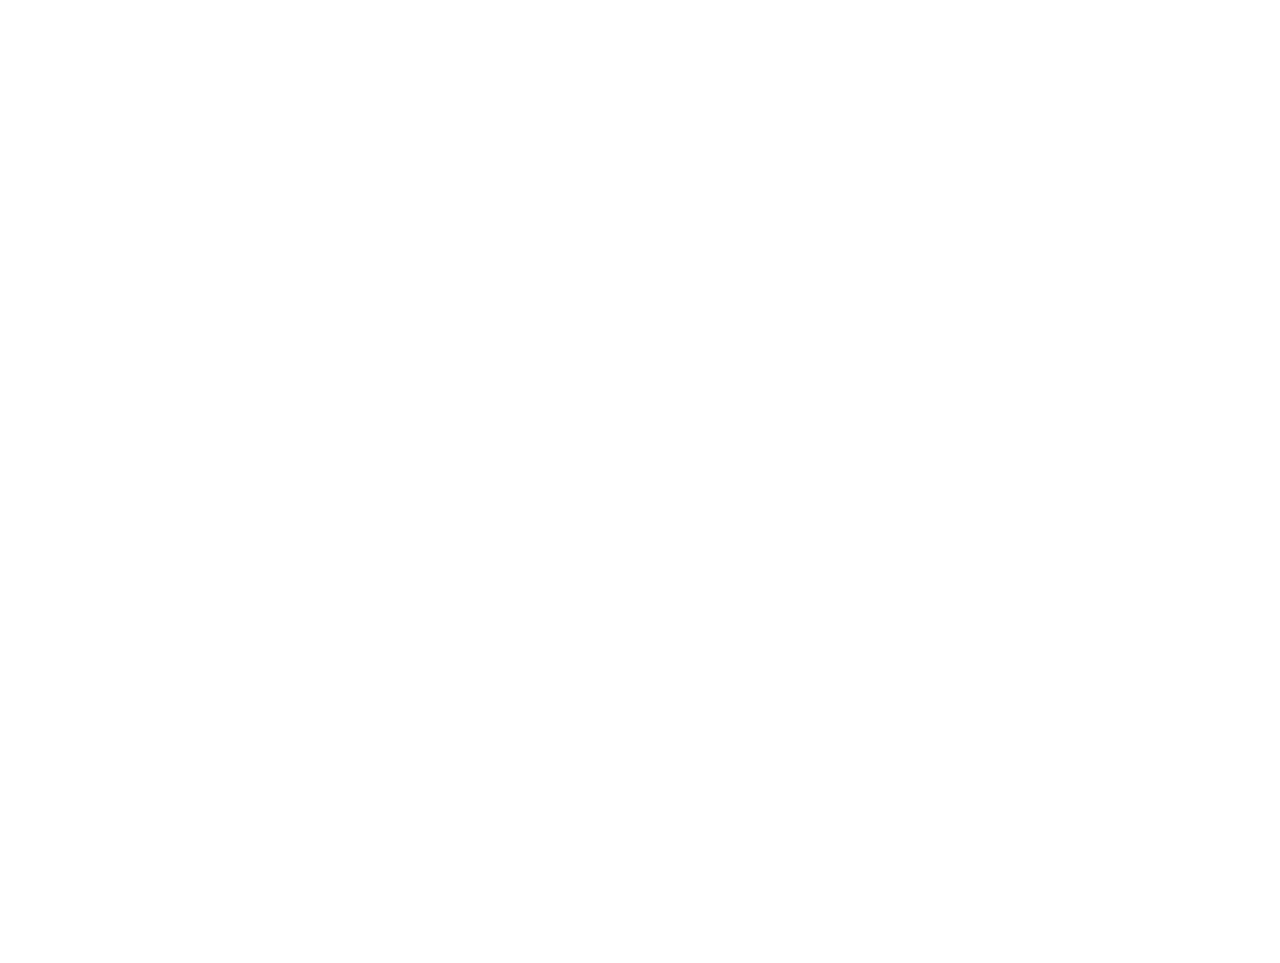
==== public/index.html @ e5b98229 "Fix HTML syntax and add enhancements script" ====
<!doctype html>
<html lang="ar" dir="rtl">
<head>
  <meta charset="utf-8" />
  <meta name="viewport" content="width=device-width,initial-scale=1" />
  <title>منصة ذكاء وتخطيط للأعمال الصغيرة — BizIntel</title>

  <!-- Cairo + Tajawal -->
  <link href="https://fonts.googleapis.com/css2?family=Cairo:wght@300;400;600;700&family=Tajawal:wght@300;400;500;700&display=swap" rel="stylesheet">

  <!-- ملف CSS واحد -->
  <link rel="stylesheet" href="styles.css" />

  <meta name="theme-color" content="#071029" />
</head>
<body>
  <main class="app" id="app">
    <!-- شريط علوي -->
    <header class="topbar" role="banner">
      <div class="brand">
        <svg class="logo" viewBox="0 0 24 24" width="36" height="36" aria-hidden="true">
          <defs>
            <linearGradient id="g" x1="0" x2="1">
              <stop offset="0" stop-color="#6EE7F9"/>
              <stop offset="1" stop-color="#7C4DFF"/>
            </linearGradient>
          </defs>
          <rect x="2" y="2" width="20" height="20" rx="5" fill="url(#g)"></rect>
        </svg>
        <div class="brand-text">
          <div class="title">BizIntel</div>
          <div class="subtitle">ذكاء وتخطيط للأعمال الصغيرة</div>
        </div>
      </div>

      <nav class="nav-actions" aria-label="أزرار رئيسية">
        <button class="btn ghost" id="open-form-btn" aria-controls="order-panel">ابدأ خطة</button>
      </nav>
    </header>

    <!-- HERO -->
    <section class="hero" id="hero">
      <div class="hero-inner">
        <h1 class="hero-title">حوّل الرؤى إلى خطوات قابلة للتنفيذ</h1>
        <p class="hero-lead">خطة أعمال احترافية مُخصّصة: استراتيجية تسويق، تحليل SWOT، وخطوات تنفيذية خلال 90 يومًا — مدعومة بـ Gemini Pro.</p>
        <div class="hero-cta">
          <button class="btn primary" id="hero-start">ابدأ خطتك الآن</button>
          <a class="link muted" href="#how-it-works">كيف يعمل</a>
        </div>
      </div>

      <aside class="hero-visual glass" aria-hidden="true">
        <div class="card-preview">
          <div class="card-header">نظرة سريعة</div>
          <div class="card-body">
            <div class="stat">
              <div class="stat-value">استراتيجية</div>
              <div class="stat-label">خطة 90 يوم</div>
            </div>
            <div class="stat">
              <div class="stat-value">تحليل</div>
              <div class="stat-label">SWOT & أولويات</div>
            </div>
          </div>
        </div>
      </aside>
    </section>

    <hr class="divider" />

    <!-- شبكة رئيسية: نموذج + لوحة النتائج -->
    <section class="main-grid" id="main-grid">
      <!-- نموذج متعدد الخطوات -->
      <aside class="panel glass form-panel" id="order-panel" aria-labelledby="form-heading">
        <h2 id="form-heading">نموذج الطلب</h2>
        <p.class="muted">أخبرنا عن عملك لنقدّم خطة مهنية ومُنفّذة.</p>

        <form id="multi-step-form" novalidate autocomplete="off">
          <div class="steps" role="tablist" aria-label="مراحل النموذج">
            <div class="step active" data-step="1" role="tab" aria-selected="true">1</div>
            <div class="step" data-step="2" role="tab" aria-selected="false">2</div>
            <div class="step" data-step="3" role="tab" aria-selected="false">3</div>
          </div>

          <!-- خطوة 1 -->
          <fieldset class="step-panel" data-step="1">
            <label class="field">
              <span class="label">اسم النشاط التجاري</span>
              <input type="text" name="businessName" id="businessName" placeholder="مثال: مخبز الخليج" required />
            </label>

            <label class="field">
              <span class="label">القطاع</span>
              <select name="industry" id="industry" required>
                <option value="">اختر القطاع</option>
                <option>تجزئة</option>
                <option>طعام ومشروبات</option>
                <option>خدمات مهنية</option>
                <option>صحة ورفاهية</option>
                <option>تكنولوجيا</option>
                <option>أخرى</option>
              </select>
            </label>

            <div class="actions">
              <button type="button" class="btn primary next-btn">التالي</button>
            </div>
          </fieldset>

          <!-- خطوة 2 -->
          <fieldset class="step-panel" data-step="2" hidden>
            <label class="field">
              <span class="label">الميزانية الشهرية (USD)</span>
              <input type="number" name="budget" id="budget" min="0" placeholder="مثال: 2000" />
            </label>

            <label class="field">
              <span class="label">الأهداف الرئيسية (مفصولة بفواصل)</span>
              <input type="text" name="goals" id="goals" placeholder="مثال: زيادة المبيعات، إطلاق متجر إلكتروني" required />
            </label>

            <div class="actions">
              <button type="button" class="btn ghost prev-btn">السابق</button>
              <button type="button" class="btn primary next-btn">التالي</button>
            </div>
          </fieldset>

          <!-- خطوة 3 -->
          <fieldset class="step-panel" data-step="3" hidden>
            <label class="field">
              <span class="label">التحديات الحالية</span>
              <textarea name="challenges" id="challenges" rows="4" placeholder="صف التحديات الحالية مثل ضعف التحويل أو مشاكل التوريد" required></textarea>
            </label>

            <div class="actions">
              <button type="button" class="btn ghost prev-btn">السابق</button>
              <button type="submit" class="btn primary">إنشاء الخطة</button>
            </div>
          </fieldset>
        </form>

        <div class="small muted note">نحترم خصوصيتك: لا نخزن بياناتك الخام على الخادم العام. يتم الاحتفاظ بالخطة الناتجة فقط خلال الجلسة.</div>
      </aside>

      <!-- لوحة النتائج -->
      <section class="panel glass output-panel" id="output-panel" aria-live="polite">
        <div class="output-header">
          <h2>الخطة المولّدة</h2>
          <div class="output-actions">
            <button class="btn ghost" id="download-btn" disabled>تحميل</button>
            <button class="btn ghost" id="print-btn" disabled>طباعة</button>
          </div>
        </div>

        <!-- واجهة التحليل (حالة العمل مع Gemini) -->
        <div id="analysis-ui" class="analysis-ui hidden" aria-hidden="true">
          <div class="analysis-card">
            <div class="analysis-title">جارٍ التحليل بواسطة Gemini Pro</div>
            <div class="analysis-body">
              <div class="loader" aria-hidden="true">
                <div class="dot a"></div>
                <div class="dot b"></div>
                <div class="dot c"></div>
              </div>
              <div class="analysis-text">نقوم بصياغة خطة مهنية ومُفصّلة — قد يستغرق الأمر لحظات.</div>
            </div>
          </div>
        </div>

        <!-- مخرجات الخطة -->
        <div id="plan-output" class="plan-output hidden">
          <div class="plan-meta">
            <div><strong id="meta-business"></strong> — <span id="meta-industry" class="muted"></span></div>
            <div class="muted" id="meta-goals"></div>
          </div>

          <div class="plan-grid" id="plan-grid">
            <article class="plan-card">
              <h3>استراتيجية التسويق</h3>
              <div id="marketing" class="plan-section"></div>
            </article>

            <article class="plan-card">
              <h3>تحليل SWOT</h3>
              <div id="swot" class="plan-section"></div>
            </article>

            <article class="plan-card">
              <h3>خطوات تنفيذية (90 يوم)</h3>
              <div id="actions" class="plan-section"></div>
            </article>
          </div>

          <div class="plan-footer">
            <button class="btn primary" id="refine-btn">تحسين الخطة</button>
            <button class="btn ghost" id="new-btn">خطة جديدة</button>
          </div>
        </div>

        <!-- حالة فارغة -->
        <div id="empty-state" class="empty-state">
          <div class="empty-illustration">🧭</div>
          <div class="empty-text">لا توجد خطة بعد. ابدأ نموذج الطلب للحصول على خطة مخصصة.</div>
        </div>
      </section>
    </section>

    <footer class="footer" role="contentinfo">
      <div>© <span id="year"></span> BizIntel — تصميم عصري</div>
      <div class="muted">Glassmorphism · ثيم أزرق غامق</div>
    </footer>
  </main>

  <!-- ملف جافاسكربت منفصل -->
  <script src="app.js" defer></script>
  <!-- enhancements.js يُحمّل بعد app.js ليدمج التحسينات دون تغيير الكود الأساسي -->
  <script src="enhancements.js" defer></script>
</body>
                  </html>
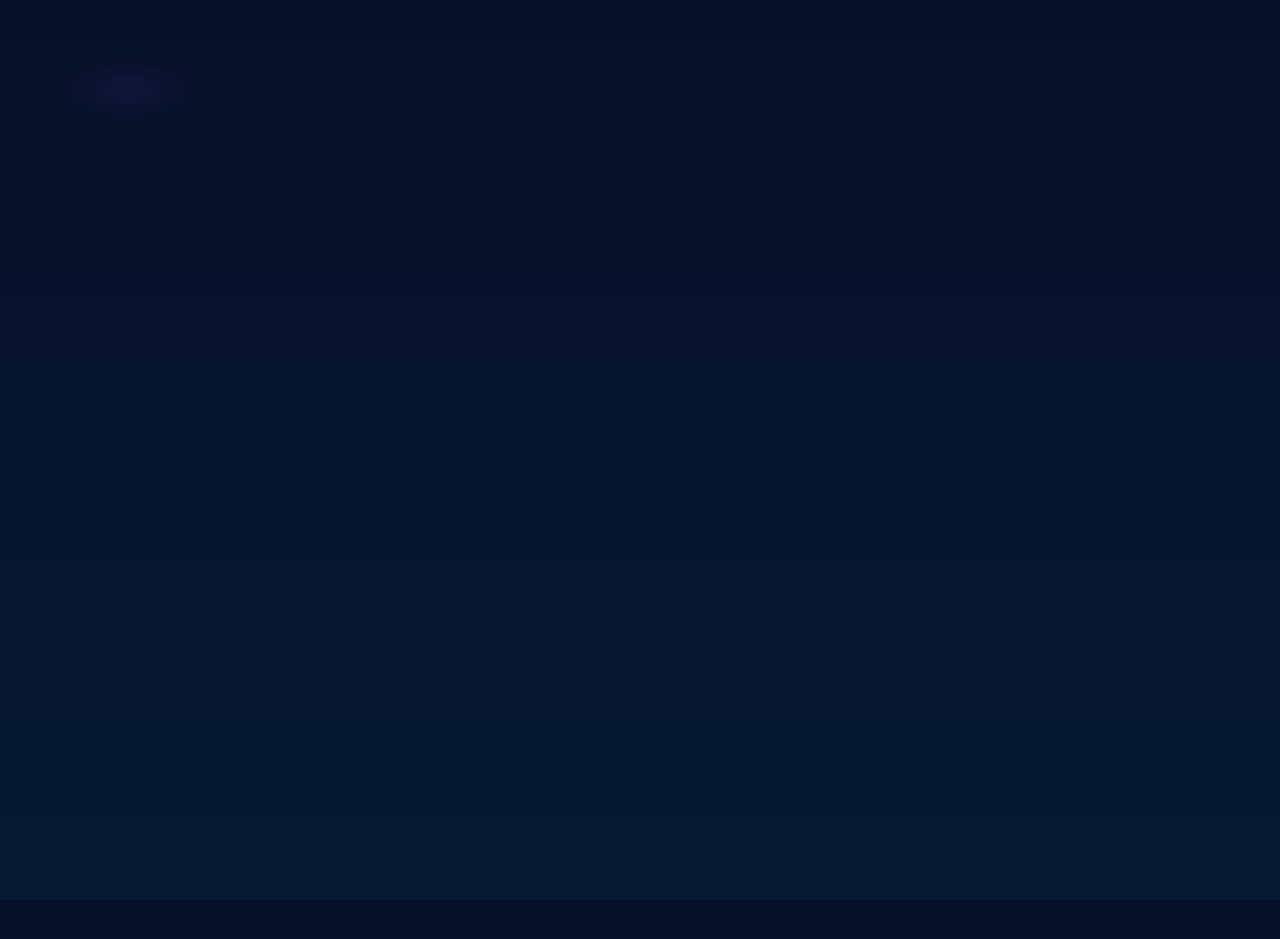
==== commit 41b421ff: "Update index.html" ====
--- a/public/index.html
+++ b/public/index.html
@@ -3,19 +3,14 @@
 <head>
   <meta charset="utf-8" />
   <meta name="viewport" content="width=device-width,initial-scale=1" />
-  <title>منصة ذكاء وتخطيط للأعمال الصغيرة — BizIntel</title>
-
-  <!-- Cairo + Tajawal -->
+  <title>Business Planning — منصة تخطيط الأعمال</title>
   <link href="https://fonts.googleapis.com/css2?family=Cairo:wght@300;400;600;700&family=Tajawal:wght@300;400;500;700&display=swap" rel="stylesheet">
-
-  <!-- ملف CSS واحد -->
   <link rel="stylesheet" href="styles.css" />
-
+  <meta name="author" content="Abdualrhman" />
   <meta name="theme-color" content="#071029" />
 </head>
 <body>
   <main class="app" id="app">
-    <!-- شريط علوي -->
     <header class="topbar" role="banner">
       <div class="brand">
         <svg class="logo" viewBox="0 0 24 24" width="36" height="36" aria-hidden="true">
@@ -28,21 +23,19 @@
           <rect x="2" y="2" width="20" height="20" rx="5" fill="url(#g)"></rect>
         </svg>
         <div class="brand-text">
-          <div class="title">BizIntel</div>
-          <div class="subtitle">ذكاء وتخطيط للأعمال الصغيرة</div>
+          <div class="title">Business Planning</div>
+          <div class="subtitle">منصة تخطيط الأعمال الصغيرة</div>
         </div>
       </div>
-
       <nav class="nav-actions" aria-label="أزرار رئيسية">
         <button class="btn ghost" id="open-form-btn" aria-controls="order-panel">ابدأ خطة</button>
       </nav>
     </header>
 
-    <!-- HERO -->
     <section class="hero" id="hero">
       <div class="hero-inner">
         <h1 class="hero-title">حوّل الرؤى إلى خطوات قابلة للتنفيذ</h1>
-        <p class="hero-lead">خطة أعمال احترافية مُخصّصة: استراتيجية تسويق، تحليل SWOT، وخطوات تنفيذية خلال 90 يومًا — مدعومة بـ Gemini Pro.</p>
+        <p class="hero-lead">خطة أعمال احترافية مُخصّصة: استراتيجية تسويق، تحليل SWOT، وخطوات تنفيذية خلال 90 يومًا.</p>
         <div class="hero-cta">
           <button class="btn primary" id="hero-start">ابدأ خطتك الآن</button>
           <a class="link muted" href="#how-it-works">كيف يعمل</a>
@@ -68,12 +61,10 @@
 
     <hr class="divider" />
 
-    <!-- شبكة رئيسية: نموذج + لوحة النتائج -->
     <section class="main-grid" id="main-grid">
-      <!-- نموذج متعدد الخطوات -->
       <aside class="panel glass form-panel" id="order-panel" aria-labelledby="form-heading">
         <h2 id="form-heading">نموذج الطلب</h2>
-        <p.class="muted">أخبرنا عن عملك لنقدّم خطة مهنية ومُنفّذة.</p>
+        <p class="muted">أخبرنا عن عملك لنقدّم خطة مهنية ومُنفّذة.</p>
 
         <form id="multi-step-form" novalidate autocomplete="off">
           <div class="steps" role="tablist" aria-label="مراحل النموذج">
@@ -82,7 +73,6 @@
             <div class="step" data-step="3" role="tab" aria-selected="false">3</div>
           </div>
 
-          <!-- خطوة 1 -->
           <fieldset class="step-panel" data-step="1">
             <label class="field">
               <span class="label">اسم النشاط التجاري</span>
@@ -107,7 +97,6 @@
             </div>
           </fieldset>
 
-          <!-- خطوة 2 -->
           <fieldset class="step-panel" data-step="2" hidden>
             <label class="field">
               <span class="label">الميزانية الشهرية (USD)</span>
@@ -125,7 +114,6 @@
             </div>
           </fieldset>
 
-          <!-- خطوة 3 -->
           <fieldset class="step-panel" data-step="3" hidden>
             <label class="field">
               <span class="label">التحديات الحالية</span>
@@ -140,9 +128,10 @@
         </form>
 
         <div class="small muted note">نحترم خصوصيتك: لا نخزن بياناتك الخام على الخادم العام. يتم الاحتفاظ بالخطة الناتجة فقط خلال الجلسة.</div>
+
+        <button type="button" class="btn ghost small" id="clear-draft-btn" style="margin-top: 10px; font-size: 12px;">مسح المسودة</button>
       </aside>
 
-      <!-- لوحة النتائج -->
       <section class="panel glass output-panel" id="output-panel" aria-live="polite">
         <div class="output-header">
           <h2>الخطة المولّدة</h2>
@@ -152,10 +141,9 @@
           </div>
         </div>
 
-        <!-- واجهة التحليل (حالة العمل مع Gemini) -->
         <div id="analysis-ui" class="analysis-ui hidden" aria-hidden="true">
           <div class="analysis-card">
-            <div class="analysis-title">جارٍ التحليل بواسطة Gemini Pro</div>
+            <div class="analysis-title">جارٍ التحليل</div>
             <div class="analysis-body">
               <div class="loader" aria-hidden="true">
                 <div class="dot a"></div>
@@ -167,7 +155,6 @@
           </div>
         </div>
 
-        <!-- مخرجات الخطة -->
         <div id="plan-output" class="plan-output hidden">
           <div class="plan-meta">
             <div><strong id="meta-business"></strong> — <span id="meta-industry" class="muted"></span></div>
@@ -197,7 +184,6 @@
           </div>
         </div>
 
-        <!-- حالة فارغة -->
         <div id="empty-state" class="empty-state">
           <div class="empty-illustration">🧭</div>
           <div class="empty-text">لا توجد خطة بعد. ابدأ نموذج الطلب للحصول على خطة مخصصة.</div>
@@ -206,14 +192,12 @@
     </section>
 
     <footer class="footer" role="contentinfo">
-      <div>© <span id="year"></span> BizIntel — تصميم عصري</div>
+      <div>© <span id="year"></span> Business Planning — تصميم عصري</div>
       <div class="muted">Glassmorphism · ثيم أزرق غامق</div>
     </footer>
   </main>
 
-  <!-- ملف جافاسكربت منفصل -->
   <script src="app.js" defer></script>
-  <!-- enhancements.js يُحمّل بعد app.js ليدمج التحسينات دون تغيير الكود الأساسي -->
   <script src="enhancements.js" defer></script>
 </body>
-                  </html>
+</html>
--- a/public/styles.css
+++ b/public/styles.css
@@ -0,0 +1,366 @@
+:root{
+  --bg-1: #071029;
+  --bg-2: #071a33;
+  --glass-1: rgba(255,255,255,0.04);
+  --glass-2: rgba(255,255,255,0.02);
+  --accent-1: #6EE7F9;
+  --accent-2: #7C4DFF;
+  --muted: rgba(255,255,255,0.68);
+  --muted-2: rgba(255,255,255,0.48);
+  --card-radius: 16px;
+  --transition: 260ms cubic-bezier(.2,.9,.2,1);
+  --shadow-1: 0 8px 30px rgba(2,16,37,0.6);
+  font-family: 'Tajawal', 'Cairo', system-ui, -apple-system, "Segoe UI", Roboto, Arial, sans-serif;
+  color-scheme: dark;
+  color: #eaf6ff;
+}
+
+/* =========================
+   قواعد أساسية
+   ========================= */
+*{box-sizing:border-box}
+html,body{height:100%}
+body{
+  margin:0;
+  background:
+    radial-gradient(900px 400px at 10% 10%, rgba(124,77,255,0.08), transparent 8%),
+    linear-gradient(180deg,var(--bg-1),var(--bg-2));
+  -webkit-font-smoothing:antialiased;
+  -moz-osx-font-smoothing:grayscale;
+  padding:20px;
+  line-height:1.45;
+}
+
+/* =========================
+   حاوية التطبيق
+   ========================= */
+.app{
+  max-width:1200px;
+  margin:0 auto;
+  display:flex;
+  flex-direction:column;
+  gap:18px;
+  min-height:calc(100vh - 40px);
+  animation:fadeInUp 700ms ease both;
+}
+
+/* =========================
+   شريط علوي
+   ========================= */
+.topbar{
+  display:flex;
+  justify-content:space-between;
+  align-items:center;
+  padding:12px 16px;
+  border-radius:12px;
+  background: linear-gradient(180deg, rgba(255,255,255,0.02), rgba(255,255,255,0.01));
+  border:1px solid rgba(255,255,255,0.04);
+  backdrop-filter: blur(10px) saturate(120%);
+  transform:translateZ(0);
+}
+.brand{display:flex;gap:12px;align-items:center}
+.brand .logo{flex:0 0 36px;border-radius:8px}
+.brand-text .title{font-weight:700;font-size:1.05rem}
+.brand-text .subtitle{font-size:0.78rem;color:var(--muted);margin-top:-2px}
+
+/* =========================
+   أزرار عامة
+   ========================= */
+.btn{
+  border:0;
+  padding:10px 14px;
+  border-radius:10px;
+  cursor:pointer;
+  font-weight:700;
+  transition:transform var(--transition), box-shadow var(--transition), opacity var(--transition);
+  background:transparent;
+  color:inherit;
+  letter-spacing:0.2px;
+}
+.btn:hover{transform:translateY(-4px)}
+.btn.primary{
+  background: linear-gradient(90deg,var(--accent-1),var(--accent-2));
+  color:#021025;
+  box-shadow: 0 10px 30px rgba(124,77,255,0.12);
+}
+.btn.ghost{
+  background:transparent;
+  border:1px solid rgba(255,255,255,0.06);
+}
+
+/* =========================
+   قسم البطل مع أنيميشن خلفية ناعمة
+   ========================= */
+.hero{
+  display:grid;
+  grid-template-columns: 1fr 360px;
+  gap:20px;
+  align-items:center;
+  padding:18px;
+  border-radius:14px;
+  border:1px solid rgba(255,255,255,0.03);
+  background: linear-gradient(180deg, rgba(255,255,255,0.01), rgba(255,255,255,0.005));
+  position:relative;
+  overflow:hidden;
+}
+.hero::after{
+  content:'';
+  position:absolute;
+  inset:-20% -10% auto auto;
+  width:600px;height:600px;
+  background:radial-gradient(circle at 30% 30%, rgba(110,231,249,0.06), transparent 20%),
+             radial-gradient(circle at 70% 70%, rgba(124,77,255,0.05), transparent 18%);
+  transform:translateX(-10%);
+  animation:heroFloat 8s ease-in-out infinite;
+  pointer-events:none;
+}
+@keyframes heroFloat{
+  0%{transform:translateX(-10%) translateY(0)}
+  50%{transform:translateX(6%) translateY(-8px)}
+  100%{transform:translateX(-10%) translateY(0)}
+}
+.hero-inner{padding:6px 12px}
+.hero-title{font-size:1.9rem;margin:0 0 8px;line-height:1.1}
+.hero-lead{color:var(--muted);margin:0 0 16px}
+.hero-cta{display:flex;gap:12px;align-items:center}
+
+/* بطاقة معاينة */
+.hero-visual{padding:18px;border-radius:16px;display:flex;align-items:center;justify-content:center}
+.card-preview{
+  width:100%;
+  background: linear-gradient(180deg, rgba(255,255,255,0.02), rgba(255,255,255,0.01));
+  border-radius:12px;
+  padding:14px;
+  border:1px solid rgba(255,255,255,0.04);
+  box-shadow: 0 8px 30px rgba(2,16,37,0.45);
+  transform:translateY(0);
+  transition:transform 420ms ease;
+}
+.card-preview:hover{transform:translateY(-8px)}
+
+/* =========================
+   فاصل
+   ========================= */
+.divider{border:0;height:1px;background:linear-gradient(90deg,transparent,rgba(255,255,255,0.03),transparent);margin:6px 0;border-radius:2px}
+
+/* =========================
+   الشبكة الرئيسية
+   ========================= */
+.main-grid{
+  display:grid;
+  grid-template-columns: 360px 1fr;
+  gap:18px;
+  align-items:start;
+}
+
+/* =========================
+   البطاقات العامة
+   ========================= */
+.panel{
+  padding:18px;
+  border-radius:var(--card-radius);
+  background: linear-gradient(180deg, rgba(255,255,255,0.02), rgba(255,255,255,0.01));
+  border:1px solid rgba(255,255,255,0.04);
+  backdrop-filter: blur(10px) saturate(120%);
+  box-shadow: 0 6px 20px rgba(2,16,37,0.45);
+}
+
+/* =========================
+   نموذج متعدد الخطوات
+   ========================= */
+.form-panel h2{margin:0 0 6px}
+.muted{color:var(--muted);font-size:0.95rem}
+.small{font-size:0.85rem}
+.note{margin-top:12px;color:var(--muted-2)}
+.steps{display:flex;gap:8px;margin:12px 0}
+.step{width:40px;height:40px;border-radius:10px;background:var(--glass-2);display:flex;align-items:center;justify-content:center;color:var(--muted);font-weight:800}
+.step.active{background:linear-gradient(90deg,var(--accent-1),var(--accent-2));color:#021025;box-shadow:0 8px 24px rgba(124,77,255,0.08)}
+.field{display:flex;flex-direction:column;margin-bottom:12px}
+.label{font-size:0.9rem;margin-bottom:8px;color:var(--muted)}
+input[type="text"],input[type="number"],select,textarea{
+  padding:12px 14px;border-radius:12px;border:1px solid rgba(255,255,255,0.04);background:transparent;color:inherit;outline:none;
+  transition:border-color var(--transition), box-shadow var(--transition), transform 180ms;
+  font-size:0.95rem;
+}
+input::placeholder, textarea::placeholder{color:rgba(255,255,255,0.28)}
+input:focus,textarea:focus,select:focus{border-color:rgba(110,231,249,0.6);box-shadow:0 10px 30px rgba(110,231,249,0.04);transform:translateY(-2px)}
+.actions{display:flex;gap:8px;justify-content:flex-end;margin-top:6px}
+
+/* =========================
+   واجهة التحليل (Loader)
+   ========================= */
+.analysis-ui{display:flex;align-items:center;justify-content:center;padding:18px}
+.analysis-card{display:flex;flex-direction:column;align-items:center;gap:12px;padding:18px;border-radius:12px;background:linear-gradient(180deg, rgba(255,255,255,0.01), rgba(255,255,255,0.005));border:1px solid rgba(255,255,255,0.03)}
+.loader{display:flex;gap:10px;align-items:center}
+.dot{width:14px;height:14px;border-radius:50%;background:linear-gradient(90deg,var(--accent-1),var(--accent-2));opacity:0.98;transform:translateY(0);animation:dot-bob 1s infinite ease-in-out}
+.dot.b{animation-delay:0.12s}
+.dot.c{animation-delay:0.24s}
+@keyframes dot-bob{0%{transform:translateY(0)}50%{transform:translateY(-10px)}100%{transform:translateY(0)}}
+.analysis-text{color:var(--muted);font-size:0.95rem}
+
+/* =========================
+   مخرجات الخطة
+   ========================= */
+.plan-output{display:flex;flex-direction:column;gap:12px}
+.plan-meta{display:flex;justify-content:space-between;align-items:center}
+.plan-grid{display:grid;grid-template-columns:repeat(3,1fr);gap:12px}
+.plan-card{padding:14px;border-radius:12px;background:linear-gradient(180deg, rgba(255,255,255,0.01), rgba(255,255,255,0.005));border:1px solid rgba(255,255,255,0.03)}
+.plan-card h3{margin:0 0 8px}
+.plan-section{color:var(--muted);line-height:1.6;max-height:420px;overflow:auto;padding-right:6px}
+.plan-footer{display:flex;gap:8px;justify-content:flex-end;margin-top:8px}
+
+/* تحسينات صغيرة عند المرور */
+.plan-card:hover{transform:translateY(-8px);box-shadow:var(--shadow-1);transition:transform var(--transition)}
+a.link{color:var(--muted);text-decoration:none}
+a.link:hover{color:var(--accent-1)}
+
+/* =========================
+   حالة فارغة
+   ========================= */
+.empty-state{display:flex;flex-direction:column;align-items:center;justify-content:center;padding:28px;color:var(--muted)}
+.empty-illustration{font-size:36px;margin-bottom:8px}
+
+/* =========================
+   Confetti بسيط عند النجاح (CSS + JS)
+   ========================= */
+.confetti {
+  position:fixed;
+  pointer-events:none;
+  inset:0;
+  overflow:hidden;
+  z-index:9999;
+}
+.confetti .piece{
+  position:absolute;
+  width:10px;height:16px;
+  opacity:0.95;
+  transform-origin:center;
+  animation:confetti-fall linear forwards;
+  border-radius:2px;
+}
+@keyframes confetti-fall{
+  0%{transform:translateY(-10vh) rotate(0deg);opacity:1}
+  100%{transform:translateY(110vh) rotate(720deg);opacity:0}
+}
+
+/* =========================
+   أنيميشنات عامة
+   ========================= */
+@keyframes fadeInUp{
+  from{opacity:0;transform:translateY(8px)}
+  to{opacity:1;transform:translateY(0)}
+}
+
+/* =========================
+   أدوات مساعدة واستجابة
+   ========================= */
+.hidden{display:none}
+.glass{background:linear-gradient(180deg, rgba(255,255,255,0.02), rgba(255,255,255,0.01));border:1px solid rgba(255,255,255,0.04);backdrop-filter: blur(10px) saturate(120%);}
+
+/* =========================
+   استجابة للشاشات الصغيرة
+   ========================= */
+@media (max-width:980px){
+  .hero{grid-template-columns:1fr;gap:12px}
+  .main-grid{grid-template-columns:1fr;gap:12px}
+  .plan-grid{grid-template-columns:1fr}
+  .hero-visual{order:-1}
+  .form-panel{order:2}
+  .brand-text .title{font-size:1rem}
+  .hero-title{font-size:1.4rem}
+}
+
+/* =========================
+   تحسينات وصولية (focus)
+   ========================= */
+:focus{outline:2px solid rgba(110,231,249,0.18);outline-offset:3px}
+
+/* =========================
+   ENHANCEMENTS (لا تغيّر الكود الأساسي أعلاه؛ هذا الجزء يربط styles.css مع enhancements.js)
+   - يضيف أنماط للـ toasts, spinner, aria-live, confetti المتوقعة في enhancements.js
+   - ضع هذا الجزء في نهاية الملف لضمان عدم كسر الأنماط الأساسية
+   ========================= */
+
+/* Root helpers for enhancement elements */
+#enh-toast-root {
+  position: fixed;
+  right: 18px;
+  bottom: 18px;
+  z-index: 100000;
+  display: flex;
+  flex-direction: column;
+  gap: 8px;
+  pointer-events: none;
+}
+.enh-toast {
+  pointer-events: auto;
+  color: #fff;
+  padding: 10px 14px;
+  border-radius: 8px;
+  box-shadow: 0 6px 18px rgba(2,16,37,0.12);
+  font-size: 13px;
+  max-width: 320px;
+  opacity: 1;
+  transition: opacity .3s ease, transform .25s ease;
+}
+.enh-toast-info { background: #021025; }
+.enh-toast-success { background: linear-gradient(90deg,var(--accent-1),var(--accent-2)); color:#021025; }
+.enh-toast-error { background: #ff6b6b; }
+
+/* Spinner overlay (enh-spinner) */
+#enh-spinner {
+  position: fixed;
+  inset: 0;
+  display: none;
+  align-items: center;
+  justify-content: center;
+  background: rgba(2,16,37,0.35);
+  z-index: 99998;
+  pointer-events: none;
+}
+#enh-spinner > div {
+  background: #fff;
+  padding: 14px;
+  border-radius: 10px;
+  display: flex;
+  gap: 12px;
+  align-items: center;
+  box-shadow: 0 8px 30px rgba(2,16,37,0.12);
+}
+.enh-spinner-dot {
+  width: 34px;
+  height: 34px;
+  border-radius: 50%;
+  background: linear-gradient(90deg,#7c4dff,#6ee7f9);
+  animation: enh-spin 1s linear infinite;
+}
+@keyframes enh-spin { from { transform: rotate(0deg) } to { transform: rotate(360deg) } }
+
+/* aria-live region visually hidden but accessible */
+#enh-aria-live {
+  position: absolute !important;
+  left: -9999px !important;
+  width: 1px !important;
+  height: 1px !important;
+  overflow: hidden !important;
+}
+
+/* Confetti tweaks (ensure consistent look with JS) */
+.confetti { position: fixed; pointer-events: none; inset: 0; overflow: visible; z-index: 99999; }
+.confetti .piece { position: absolute; width: 10px; height: 16px; opacity: 0.95; transform-origin: center; border-radius: 2px; animation: confetti-fall linear forwards; }
+@keyframes confetti-fall { 0% { transform: translateY(-10vh) rotate(0deg); opacity:1 } 100% { transform: translateY(110vh) rotate(720deg); opacity:0 } }
+
+/* Small responsive tweak so toasts don't overflow on tiny screens */
+@media (max-width:420px) {
+  #enh-toast-root { right: 10px; left: 10px; bottom: 12px; }
+  .enh-toast { max-width: calc(100% - 40px); font-size: 12px; padding: 8px 10px; }
+  #enh-spinner > div { padding: 10px; }
+}
+
+/* Accessibility: focus-visible for enhancement controls if ever focusable */
+.enh-toast:focus, .enh-toast:focus-visible { outline: 2px solid rgba(110,231,249,0.18); outline-offset: 3px; }
+
+/* Utility classes used by enhancements.js (keeps parity with existing .hidden) */
+.enh-hidden { display: none !important; }
+
+/* End of enhancements section */
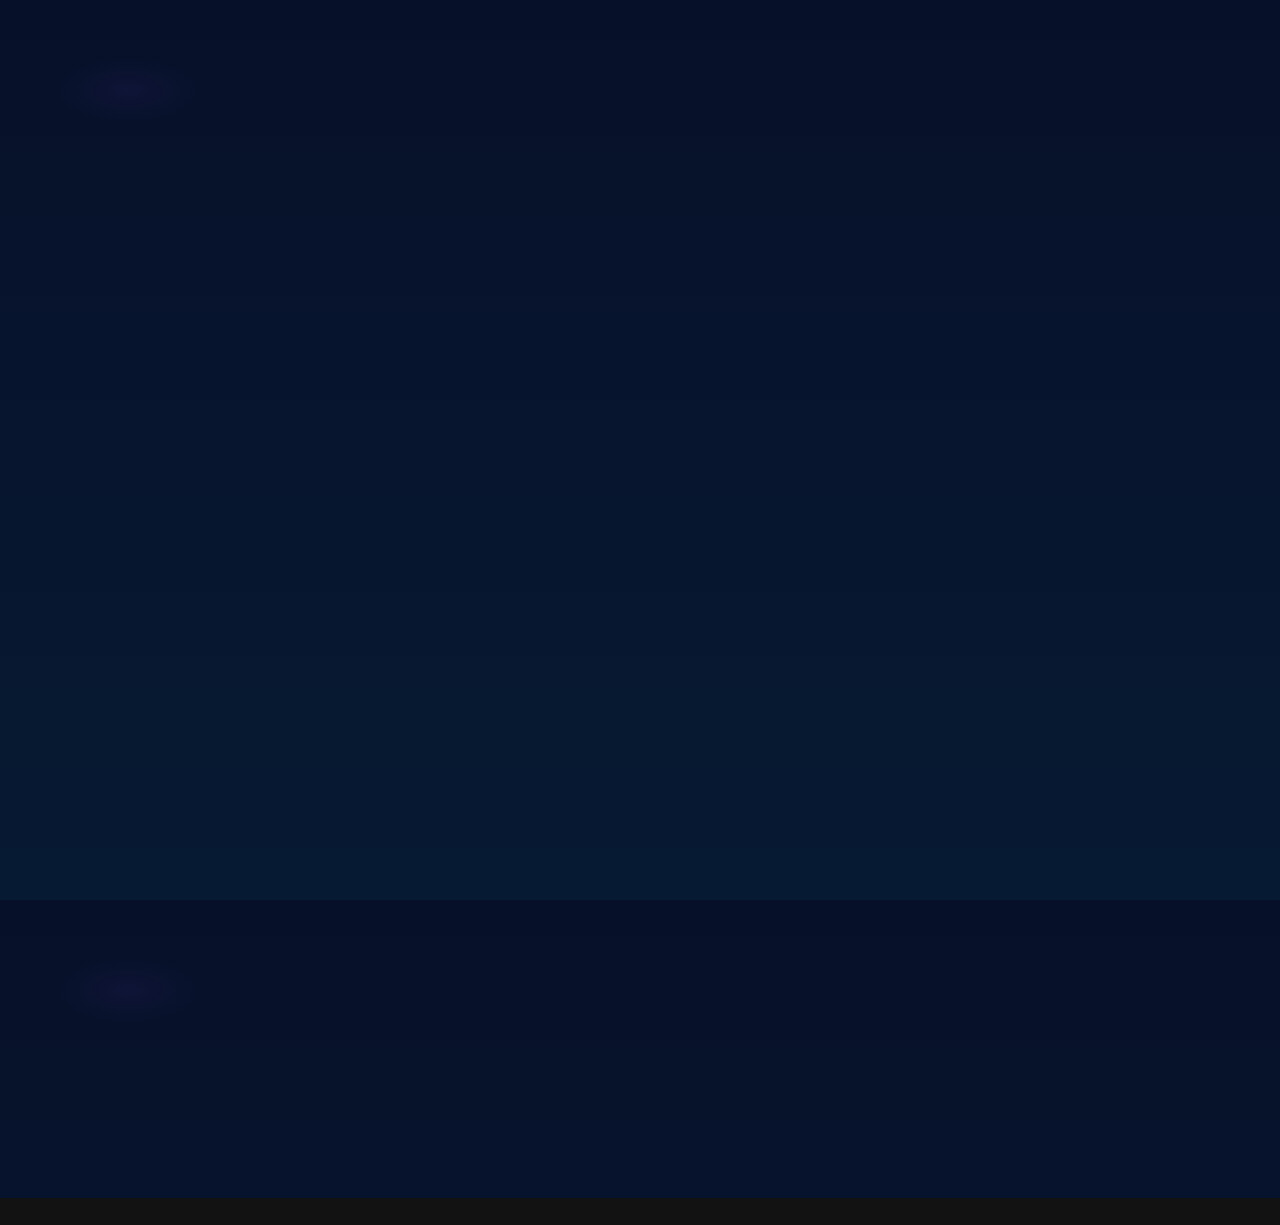
==== commit b88a3267: "Update index.html" ====
--- a/public/index.html
+++ b/public/index.html
@@ -2,11 +2,10 @@
 <html lang="ar" dir="rtl">
 <head>
   <meta charset="utf-8" />
-  <meta name="viewport" content="width=device-width,initial-scale=1" />
+  <meta name="viewport" content="width=device-width, initial-scale=1.0" />
   <title>Business Planning — منصة تخطيط الأعمال</title>
   <link href="https://fonts.googleapis.com/css2?family=Cairo:wght@300;400;600;700&family=Tajawal:wght@300;400;500;700&display=swap" rel="stylesheet">
   <link rel="stylesheet" href="styles.css" />
-  <meta name="author" content="Abdualrhman" />
   <meta name="theme-color" content="#071029" />
 </head>
 <body>
@@ -33,7 +32,7 @@
     </header>
 
     <section class="hero" id="hero">
-      <div class="hero-inner">
+      <div class="hero-inner fade-in">
         <h1 class="hero-title">حوّل الرؤى إلى خطوات قابلة للتنفيذ</h1>
         <p class="hero-lead">خطة أعمال احترافية مُخصّصة: استراتيجية تسويق، تحليل SWOT، وخطوات تنفيذية خلال 90 يومًا.</p>
         <div class="hero-cta">
@@ -42,7 +41,7 @@
         </div>
       </div>
 
-      <aside class="hero-visual glass" aria-hidden="true">
+      <aside class="hero-visual glass fade-in" aria-hidden="true">
         <div class="card-preview">
           <div class="card-header">نظرة سريعة</div>
           <div class="card-body">
@@ -62,7 +61,7 @@
     <hr class="divider" />
 
     <section class="main-grid" id="main-grid">
-      <aside class="panel glass form-panel" id="order-panel" aria-labelledby="form-heading">
+      <aside class="panel glass form-panel fade-in" id="order-panel" aria-labelledby="form-heading">
         <h2 id="form-heading">نموذج الطلب</h2>
         <p class="muted">أخبرنا عن عملك لنقدّم خطة مهنية ومُنفّذة.</p>
 
@@ -129,10 +128,10 @@
 
         <div class="small muted note">نحترم خصوصيتك: لا نخزن بياناتك الخام على الخادم العام. يتم الاحتفاظ بالخطة الناتجة فقط خلال الجلسة.</div>
 
-        <button type="button" class="btn ghost small" id="clear-draft-btn" style="margin-top: 10px; font-size: 12px;">مسح المسودة</button>
+        <button type="button" class="btn ghost small" id="clear-draft-btn">مسح المسودة</button>
       </aside>
 
-      <section class="panel glass output-panel" id="output-panel" aria-live="polite">
+      <section class="panel glass output-panel fade-in" id="output-panel" aria-live="polite">
         <div class="output-header">
           <h2>الخطة المولّدة</h2>
           <div class="output-actions">
@@ -192,7 +191,7 @@
     </section>
 
     <footer class="footer" role="contentinfo">
-      <div>© <span id="year"></span> Business Planning — تصميم عصري</div>
+      <div>© <span id="year"></span> Business Planning</div>
       <div class="muted">Glassmorphism · ثيم أزرق غامق</div>
     </footer>
   </main>
@@ -200,4 +199,4 @@
   <script src="app.js" defer></script>
   <script src="enhancements.js" defer></script>
 </body>
-</html>+              </html>
--- a/public/styles.css
+++ b/public/styles.css
@@ -1,74 +1,70 @@
 :root{
-  --bg-1: #071029;
-  --bg-2: #071a33;
-  --glass-1: rgba(255,255,255,0.04);
-  --glass-2: rgba(255,255,255,0.02);
-  --accent-1: #6EE7F9;
-  --accent-2: #7C4DFF;
-  --muted: rgba(255,255,255,0.68);
-  --muted-2: rgba(255,255,255,0.48);
-  --card-radius: 16px;
-  --transition: 260ms cubic-bezier(.2,.9,.2,1);
-  --shadow-1: 0 8px 30px rgba(2,16,37,0.6);
-  font-family: 'Tajawal', 'Cairo', system-ui, -apple-system, "Segoe UI", Roboto, Arial, sans-serif;
-  color-scheme: dark;
-  color: #eaf6ff;
+  --bg-1:#071029;
+  --bg-2:#071a33;
+  --panel-bg:linear-gradient(180deg, rgba(255,255,255,0.02), rgba(255,255,255,0.01));
+  --glass-1:rgba(255,255,255,0.04);
+  --glass-2:rgba(255,255,255,0.02);
+  --accent-1:#6EE7F9;
+  --accent-2:#7C4DFF;
+  --success:#8BE38B;
+  --danger:#FF6B6B;
+  --muted:rgba(255,255,255,0.68);
+  --muted-2:rgba(255,255,255,0.48);
+  --card-radius:clamp(10px, 1.2vw, 18px);
+  --transition:260ms cubic-bezier(.2,.9,.2,1);
+  --shadow-1:0 8px 30px rgba(2,16,37,0.6);
+  --gap:clamp(12px, 2vw, 28px);
+  --max-width:1200px;
+  font-family:'Tajawal','Cairo',system-ui,-apple-system,"Segoe UI",Roboto,Arial,sans-serif;
+  color-scheme:dark;
+  color:#eaf6ff;
 }
 
-/* =========================
-   قواعد أساسية
-   ========================= */
 *{box-sizing:border-box}
-html,body{height:100%}
+html,body{height:100%;width:100%;overflow-x:hidden}
 body{
   margin:0;
+  min-height:100vh;
   background:
-    radial-gradient(900px 400px at 10% 10%, rgba(124,77,255,0.08), transparent 8%),
+    radial-gradient(900px 400px at 10% 10%, rgba(124,77,255,0.06), transparent 8%),
     linear-gradient(180deg,var(--bg-1),var(--bg-2));
   -webkit-font-smoothing:antialiased;
   -moz-osx-font-smoothing:grayscale;
-  padding:20px;
+  padding:clamp(12px,3vw,28px);
   line-height:1.45;
 }
 
-/* =========================
-   حاوية التطبيق
-   ========================= */
 .app{
-  max-width:1200px;
+  max-width:var(--max-width);
   margin:0 auto;
   display:flex;
   flex-direction:column;
-  gap:18px;
-  min-height:calc(100vh - 40px);
+  gap:var(--gap);
+  min-height:100vh;
   animation:fadeInUp 700ms ease both;
+  padding-bottom:clamp(20px,4vh,40px);
 }
 
-/* =========================
-   شريط علوي
-   ========================= */
 .topbar{
   display:flex;
   justify-content:space-between;
   align-items:center;
-  padding:12px 16px;
-  border-radius:12px;
-  background: linear-gradient(180deg, rgba(255,255,255,0.02), rgba(255,255,255,0.01));
+  padding:clamp(10px,2vw,18px);
+  border-radius:var(--card-radius);
+  background:rgba(255,255,255,0.02);
   border:1px solid rgba(255,255,255,0.04);
-  backdrop-filter: blur(10px) saturate(120%);
-  transform:translateZ(0);
+  backdrop-filter:blur(8px) saturate(120%);
+  gap:12px;
 }
-.brand{display:flex;gap:12px;align-items:center}
-.brand .logo{flex:0 0 36px;border-radius:8px}
-.brand-text .title{font-weight:700;font-size:1.05rem}
-.brand-text .subtitle{font-size:0.78rem;color:var(--muted);margin-top:-2px}
+.brand{display:flex;gap:12px;align-items:center;min-width:0}
+.brand .logo{flex:0 0 clamp(28px,3.2vw,40px);border-radius:8px}
+.brand-text{min-width:0}
+.brand-text .title{font-weight:700;font-size:clamp(1rem,2.6vw,1.2rem);white-space:nowrap;overflow:hidden;text-overflow:ellipsis}
+.brand-text .subtitle{font-size:clamp(.7rem,1.6vw,.9rem);color:var(--muted);margin-top:-2px;white-space:nowrap;overflow:hidden;text-overflow:ellipsis}
 
-/* =========================
-   أزرار عامة
-   ========================= */
 .btn{
   border:0;
-  padding:10px 14px;
+  padding:clamp(8px,1.6vw,12px) clamp(10px,2vw,16px);
   border-radius:10px;
   cursor:pointer;
   font-weight:700;
@@ -79,116 +75,70 @@
 }
 .btn:hover{transform:translateY(-4px)}
 .btn.primary{
-  background: linear-gradient(90deg,var(--accent-1),var(--accent-2));
+  background:linear-gradient(90deg,var(--accent-1),var(--accent-2));
   color:#021025;
-  box-shadow: 0 10px 30px rgba(124,77,255,0.12);
+  box-shadow:0 10px 30px rgba(124,77,255,0.12);
 }
 .btn.ghost{
   background:transparent;
   border:1px solid rgba(255,255,255,0.06);
 }
 
-/* =========================
-   قسم البطل مع أنيميشن خلفية ناعمة
-   ========================= */
 .hero{
   display:grid;
-  grid-template-columns: 1fr 360px;
-  gap:20px;
+  grid-template-columns: 1fr minmax(220px, 36%);
+  gap:clamp(12px,2.6vw,24px);
   align-items:center;
-  padding:18px;
-  border-radius:14px;
+  padding:clamp(12px,2.2vw,20px);
+  border-radius:var(--card-radius);
   border:1px solid rgba(255,255,255,0.03);
-  background: linear-gradient(180deg, rgba(255,255,255,0.01), rgba(255,255,255,0.005));
+  background:rgba(255,255,255,0.015);
   position:relative;
   overflow:hidden;
 }
-.hero::after{
-  content:'';
-  position:absolute;
-  inset:-20% -10% auto auto;
-  width:600px;height:600px;
-  background:radial-gradient(circle at 30% 30%, rgba(110,231,249,0.06), transparent 20%),
-             radial-gradient(circle at 70% 70%, rgba(124,77,255,0.05), transparent 18%);
-  transform:translateX(-10%);
-  animation:heroFloat 8s ease-in-out infinite;
-  pointer-events:none;
-}
-@keyframes heroFloat{
-  0%{transform:translateX(-10%) translateY(0)}
-  50%{transform:translateX(6%) translateY(-8px)}
-  100%{transform:translateX(-10%) translateY(0)}
-}
-.hero-inner{padding:6px 12px}
-.hero-title{font-size:1.9rem;margin:0 0 8px;line-height:1.1}
-.hero-lead{color:var(--muted);margin:0 0 16px}
-.hero-cta{display:flex;gap:12px;align-items:center}
+.hero-inner{padding:6px 12px;min-width:0}
+.hero-title{font-size:clamp(1.25rem,3.6vw,2rem);margin:0 0 8px;line-height:1.05}
+.hero-lead{color:var(--muted);margin:0 0 12px;font-size:clamp(.9rem,2.2vw,1rem)}
+.hero-cta{display:flex;gap:12px;align-items:center;flex-wrap:wrap}
 
-/* بطاقة معاينة */
-.hero-visual{padding:18px;border-radius:16px;display:flex;align-items:center;justify-content:center}
-.card-preview{
-  width:100%;
-  background: linear-gradient(180deg, rgba(255,255,255,0.02), rgba(255,255,255,0.01));
-  border-radius:12px;
-  padding:14px;
-  border:1px solid rgba(255,255,255,0.04);
-  box-shadow: 0 8px 30px rgba(2,16,37,0.45);
-  transform:translateY(0);
-  transition:transform 420ms ease;
-}
-.card-preview:hover{transform:translateY(-8px)}
+.hero-visual{padding:clamp(12px,2vw,18px);border-radius:12px;display:flex;align-items:center;justify-content:center;backdrop-filter:blur(6px);min-width:0}
+.card-preview{width:100%;background:linear-gradient(180deg, rgba(255,255,255,0.01), rgba(255,255,255,0.005));border-radius:12px;padding:14px;border:1px solid rgba(255,255,255,0.03);box-shadow:0 8px 30px rgba(2,16,37,0.28);transform:translateY(0);transition:transform 420ms ease}
 
-/* =========================
-   فاصل
-   ========================= */
 .divider{border:0;height:1px;background:linear-gradient(90deg,transparent,rgba(255,255,255,0.03),transparent);margin:6px 0;border-radius:2px}
 
-/* =========================
-   الشبكة الرئيسية
-   ========================= */
 .main-grid{
   display:grid;
-  grid-template-columns: 360px 1fr;
-  gap:18px;
+  grid-template-columns: repeat(auto-fit, minmax(300px, 1fr));
+  gap:var(--gap);
   align-items:start;
+  width:100%;
 }
 
-/* =========================
-   البطاقات العامة
-   ========================= */
-.panel{
-  padding:18px;
-  border-radius:var(--card-radius);
-  background: linear-gradient(180deg, rgba(255,255,255,0.02), rgba(255,255,255,0.01));
-  border:1px solid rgba(255,255,255,0.04);
-  backdrop-filter: blur(10px) saturate(120%);
-  box-shadow: 0 6px 20px rgba(2,16,37,0.45);
-}
+.panel{padding:clamp(12px,2.2vw,18px);border-radius:var(--card-radius);background:rgba(255,255,255,0.02);border:1px solid rgba(255,255,255,0.04);backdrop-filter:blur(8px) saturate(120%);box-shadow:0 6px 20px rgba(2,16,37,0.35);min-width:0;min-height:0}
 
-/* =========================
-   نموذج متعدد الخطوات
-   ========================= */
 .form-panel h2{margin:0 0 6px}
-.muted{color:var(--muted);font-size:0.95rem}
-.small{font-size:0.85rem}
+.muted{color:var(--muted);font-size:clamp(.82rem,1.8vw,.95rem)}
+.small{font-size:clamp(.75rem,1.6vw,.85rem)}
 .note{margin-top:12px;color:var(--muted-2)}
-.steps{display:flex;gap:8px;margin:12px 0}
-.step{width:40px;height:40px;border-radius:10px;background:var(--glass-2);display:flex;align-items:center;justify-content:center;color:var(--muted);font-weight:800}
+.steps{display:flex;gap:8px;margin:12px 0;flex-wrap:wrap}
+.step{width:clamp(36px,6vw,44px);height:clamp(36px,6vw,44px);border-radius:10px;background:var(--glass-2);display:flex;align-items:center;justify-content:center;color:var(--muted);font-weight:800}
 .step.active{background:linear-gradient(90deg,var(--accent-1),var(--accent-2));color:#021025;box-shadow:0 8px 24px rgba(124,77,255,0.08)}
-.field{display:flex;flex-direction:column;margin-bottom:12px}
-.label{font-size:0.9rem;margin-bottom:8px;color:var(--muted)}
-input[type="text"],input[type="number"],select,textarea{
-  padding:12px 14px;border-radius:12px;border:1px solid rgba(255,255,255,0.04);background:transparent;color:inherit;outline:none;
-  transition:border-color var(--transition), box-shadow var(--transition), transform 180ms;
-  font-size:0.95rem;
-}
-input::placeholder, textarea::placeholder{color:rgba(255,255,255,0.28)}
+.field{display:flex;flex-direction:column;margin-bottom:12px;min-width:0}
+.label{font-size:clamp(.82rem,1.8vw,.95rem);margin-bottom:8px;color:var(--muted)}
+input[type="text"],input[type="number"],select,textarea{padding:clamp(10px,1.8vw,12px);border-radius:12px;border:1px solid rgba(255,255,255,0.04);background:transparent;color:inherit;outline:none;transition:border-color var(--transition), box-shadow var(--transition), transform 180ms;font-size:clamp(.9rem,1.9vw,1rem)}
+input::placeholder,textarea::placeholder{color:rgba(255,255,255,0.28)}
 input:focus,textarea:focus,select:focus{border-color:rgba(110,231,249,0.6);box-shadow:0 10px 30px rgba(110,231,249,0.04);transform:translateY(-2px)}
-.actions{display:flex;gap:8px;justify-content:flex-end;margin-top:6px}
+.actions{display:flex;gap:8px;justify-content:flex-end;margin-top:6px;flex-wrap:wrap}
 
-/* =========================
-   واجهة التحليل (Loader)
-   ========================= */
+.output-panel{display:grid;grid-template-columns:1fr;gap:12px;padding:clamp(12px,2.2vw,18px);border-left:4px solid rgba(110,231,249,0.06)}
+.output-header{display:flex;justify-content:space-between;align-items:center;gap:12px}
+.output-actions{display:flex;gap:8px;align-items:center}
+
+.kpi-row{display:flex;gap:12px;align-items:stretch;width:100%;flex-wrap:wrap}
+.kpi{flex:1 1 180px;padding:12px;border-radius:12px;background:linear-gradient(180deg, rgba(255,255,255,0.01), rgba(255,255,255,0.005));border:1px solid rgba(110,231,249,0.06);display:flex;flex-direction:column;gap:6px}
+.kpi .kpi-value{font-size:clamp(1rem,2.6vw,1.25rem);font-weight:800;color:#eaf6ff}
+.kpi .kpi-label{font-size:clamp(.78rem,1.6vw,.85rem);color:var(--muted)}
+
 .analysis-ui{display:flex;align-items:center;justify-content:center;padding:18px}
 .analysis-card{display:flex;flex-direction:column;align-items:center;gap:12px;padding:18px;border-radius:12px;background:linear-gradient(180deg, rgba(255,255,255,0.01), rgba(255,255,255,0.005));border:1px solid rgba(255,255,255,0.03)}
 .loader{display:flex;gap:10px;align-items:center}
@@ -196,171 +146,53 @@
 .dot.b{animation-delay:0.12s}
 .dot.c{animation-delay:0.24s}
 @keyframes dot-bob{0%{transform:translateY(0)}50%{transform:translateY(-10px)}100%{transform:translateY(0)}}
-.analysis-text{color:var(--muted);font-size:0.95rem}
+.analysis-text{color:var(--muted);font-size:clamp(.85rem,1.8vw,.95rem)}
 
-/* =========================
-   مخرجات الخطة
-   ========================= */
 .plan-output{display:flex;flex-direction:column;gap:12px}
-.plan-meta{display:flex;justify-content:space-between;align-items:center}
-.plan-grid{display:grid;grid-template-columns:repeat(3,1fr);gap:12px}
+.plan-meta{display:flex;justify-content:space-between;align-items:center;gap:12px;flex-wrap:wrap}
+.status-pill{display:inline-block;padding:6px 10px;border-radius:999px;font-weight:700;font-size:12px;background:#0f1724;color:#9ef0ff;border:1px solid rgba(110,231,249,0.08)}
+.plan-grid{display:grid;grid-template-columns:repeat(auto-fit,minmax(220px,1fr));gap:12px}
 .plan-card{padding:14px;border-radius:12px;background:linear-gradient(180deg, rgba(255,255,255,0.01), rgba(255,255,255,0.005));border:1px solid rgba(255,255,255,0.03)}
 .plan-card h3{margin:0 0 8px}
-.plan-section{color:var(--muted);line-height:1.6;max-height:420px;overflow:auto;padding-right:6px}
-.plan-footer{display:flex;gap:8px;justify-content:flex-end;margin-top:8px}
+.plan-section{color:var(--muted);line-height:1.6;max-height:420px;overflow:auto;padding-right:6px;white-space:pre-wrap;font-size:clamp(.88rem,1.9vw,1rem)}
 
-/* تحسينات صغيرة عند المرور */
-.plan-card:hover{transform:translateY(-8px);box-shadow:var(--shadow-1);transition:transform var(--transition)}
-a.link{color:var(--muted);text-decoration:none}
-a.link:hover{color:var(--accent-1)}
+.table{width:100%;border-collapse:collapse;font-size:clamp(.88rem,1.9vw,1rem)}
+.table th,.table td{padding:10px 12px;border-bottom:1px solid rgba(255,255,255,0.03);text-align:right;color:var(--muted)}
+.table th{font-weight:700;color:#dff6ff;font-size:clamp(.78rem,1.6vw,.9rem)}
+.table tr:hover td{background:rgba(255,255,255,0.01)}
 
-/* =========================
-   حالة فارغة
-   ========================= */
+.chart-placeholder{height:120px;border-radius:10px;background:linear-gradient(90deg, rgba(255,255,255,0.01), rgba(255,255,255,0.005));border:1px solid rgba(255,255,255,0.03);display:flex;align-items:center;justify-content:center;color:var(--muted);font-size:clamp(.85rem,1.8vw,.95rem)}
+
 .empty-state{display:flex;flex-direction:column;align-items:center;justify-content:center;padding:28px;color:var(--muted)}
 .empty-illustration{font-size:36px;margin-bottom:8px}
 
-/* =========================
-   Confetti بسيط عند النجاح (CSS + JS)
-   ========================= */
-.confetti {
-  position:fixed;
-  pointer-events:none;
-  inset:0;
-  overflow:hidden;
-  z-index:9999;
-}
-.confetti .piece{
-  position:absolute;
-  width:10px;height:16px;
-  opacity:0.95;
-  transform-origin:center;
-  animation:confetti-fall linear forwards;
-  border-radius:2px;
-}
-@keyframes confetti-fall{
-  0%{transform:translateY(-10vh) rotate(0deg);opacity:1}
-  100%{transform:translateY(110vh) rotate(720deg);opacity:0}
+.confetti{position:fixed;pointer-events:none;inset:0;overflow:hidden;z-index:9999}
+.confetti .piece{position:absolute;width:10px;height:16px;opacity:0.95;transform-origin:center;animation:confetti-fall linear forwards;border-radius:2px}
+@keyframes confetti-fall{0%{transform:translateY(-10vh) rotate(0deg);opacity:1}100%{transform:translateY(110vh) rotate(720deg);opacity:0}}
+
+#enh-toast-root{position:fixed;right:18px;bottom:18px;z-index:100000;display:flex;flex-direction:column;gap:8px;pointer-events:none}
+.enh-toast{pointer-events:auto;color:#fff;padding:10px 14px;border-radius:8px;box-shadow:0 6px 18px rgba(2,16,37,0.12);font-size:13px;max-width:320px;opacity:1;transition:opacity .3s ease, transform .25s ease}
+.enh-toast-info{background:#021025}
+.enh-toast-success{background:linear-gradient(90deg,var(--accent-1),var(--accent-2));color:#021025}
+.enh-toast-error{background:var(--danger)}
+#enh-spinner{position:fixed;inset:0;display:none;align-items:center;justify-content:center;background:rgba(2,16,37,0.35);z-index:99998;pointer-events:none}
+#enh-spinner>div{background:#fff;padding:14px;border-radius:10px;display:flex;gap:12px;align-items:center;box-shadow:0 8px 30px rgba(2,16,37,0.12)}
+.enh-spinner-dot{width:34px;height:34px;border-radius:50%;background:linear-gradient(90deg,#7c4dff,#6ee7f9);animation:enh-spin 1s linear infinite}
+@keyframes enh-spin{from{transform:rotate(0deg)}to{transform:rotate(360deg)}}
+#enh-aria-live{position:absolute!important;left:-9999px!important;width:1px!important;height:1px!important;overflow:hidden!important}
+
+@media (max-width:720px){
+  .hero{grid-template-columns:1fr;gap:12px}
+  .brand-text .title{font-size:1rem}
+  .hero-title{font-size:clamp(1.05rem,5.2vw,1.4rem)}
+  .main-grid{grid-template-columns:repeat(auto-fit,minmax(240px,1fr));gap:12px}
+  .actions .btn, .hero-cta .btn { width:100%; }
+  .btn { width:100%; }
+  .output-header{flex-direction:column;align-items:flex-start;gap:8px}
+  .plan-meta{flex-direction:column;align-items:flex-start;gap:8px}
 }
 
-/* =========================
-   أنيميشنات عامة
-   ========================= */
-@keyframes fadeInUp{
-  from{opacity:0;transform:translateY(8px)}
-  to{opacity:1;transform:translateY(0)}
-}
+@keyframes fadeInUp{from{opacity:0;transform:translateY(8px)}to{opacity:1;transform:translateY(0)}}
+.fade-in { animation: fadeInUp 600ms ease both; }
 
-/* =========================
-   أدوات مساعدة واستجابة
-   ========================= */
-.hidden{display:none}
-.glass{background:linear-gradient(180deg, rgba(255,255,255,0.02), rgba(255,255,255,0.01));border:1px solid rgba(255,255,255,0.04);backdrop-filter: blur(10px) saturate(120%);}
-
-/* =========================
-   استجابة للشاشات الصغيرة
-   ========================= */
-@media (max-width:980px){
-  .hero{grid-template-columns:1fr;gap:12px}
-  .main-grid{grid-template-columns:1fr;gap:12px}
-  .plan-grid{grid-template-columns:1fr}
-  .hero-visual{order:-1}
-  .form-panel{order:2}
-  .brand-text .title{font-size:1rem}
-  .hero-title{font-size:1.4rem}
-}
-
-/* =========================
-   تحسينات وصولية (focus)
-   ========================= */
 :focus{outline:2px solid rgba(110,231,249,0.18);outline-offset:3px}
-
-/* =========================
-   ENHANCEMENTS (لا تغيّر الكود الأساسي أعلاه؛ هذا الجزء يربط styles.css مع enhancements.js)
-   - يضيف أنماط للـ toasts, spinner, aria-live, confetti المتوقعة في enhancements.js
-   - ضع هذا الجزء في نهاية الملف لضمان عدم كسر الأنماط الأساسية
-   ========================= */
-
-/* Root helpers for enhancement elements */
-#enh-toast-root {
-  position: fixed;
-  right: 18px;
-  bottom: 18px;
-  z-index: 100000;
-  display: flex;
-  flex-direction: column;
-  gap: 8px;
-  pointer-events: none;
-}
-.enh-toast {
-  pointer-events: auto;
-  color: #fff;
-  padding: 10px 14px;
-  border-radius: 8px;
-  box-shadow: 0 6px 18px rgba(2,16,37,0.12);
-  font-size: 13px;
-  max-width: 320px;
-  opacity: 1;
-  transition: opacity .3s ease, transform .25s ease;
-}
-.enh-toast-info { background: #021025; }
-.enh-toast-success { background: linear-gradient(90deg,var(--accent-1),var(--accent-2)); color:#021025; }
-.enh-toast-error { background: #ff6b6b; }
-
-/* Spinner overlay (enh-spinner) */
-#enh-spinner {
-  position: fixed;
-  inset: 0;
-  display: none;
-  align-items: center;
-  justify-content: center;
-  background: rgba(2,16,37,0.35);
-  z-index: 99998;
-  pointer-events: none;
-}
-#enh-spinner > div {
-  background: #fff;
-  padding: 14px;
-  border-radius: 10px;
-  display: flex;
-  gap: 12px;
-  align-items: center;
-  box-shadow: 0 8px 30px rgba(2,16,37,0.12);
-}
-.enh-spinner-dot {
-  width: 34px;
-  height: 34px;
-  border-radius: 50%;
-  background: linear-gradient(90deg,#7c4dff,#6ee7f9);
-  animation: enh-spin 1s linear infinite;
-}
-@keyframes enh-spin { from { transform: rotate(0deg) } to { transform: rotate(360deg) } }
-
-/* aria-live region visually hidden but accessible */
-#enh-aria-live {
-  position: absolute !important;
-  left: -9999px !important;
-  width: 1px !important;
-  height: 1px !important;
-  overflow: hidden !important;
-}
-
-/* Confetti tweaks (ensure consistent look with JS) */
-.confetti { position: fixed; pointer-events: none; inset: 0; overflow: visible; z-index: 99999; }
-.confetti .piece { position: absolute; width: 10px; height: 16px; opacity: 0.95; transform-origin: center; border-radius: 2px; animation: confetti-fall linear forwards; }
-@keyframes confetti-fall { 0% { transform: translateY(-10vh) rotate(0deg); opacity:1 } 100% { transform: translateY(110vh) rotate(720deg); opacity:0 } }
-
-/* Small responsive tweak so toasts don't overflow on tiny screens */
-@media (max-width:420px) {
-  #enh-toast-root { right: 10px; left: 10px; bottom: 12px; }
-  .enh-toast { max-width: calc(100% - 40px); font-size: 12px; padding: 8px 10px; }
-  #enh-spinner > div { padding: 10px; }
-}
-
-/* Accessibility: focus-visible for enhancement controls if ever focusable */
-.enh-toast:focus, .enh-toast:focus-visible { outline: 2px solid rgba(110,231,249,0.18); outline-offset: 3px; }
-
-/* Utility classes used by enhancements.js (keeps parity with existing .hidden) */
-.enh-hidden { display: none !important; }
-
-/* End of enhancements section */
